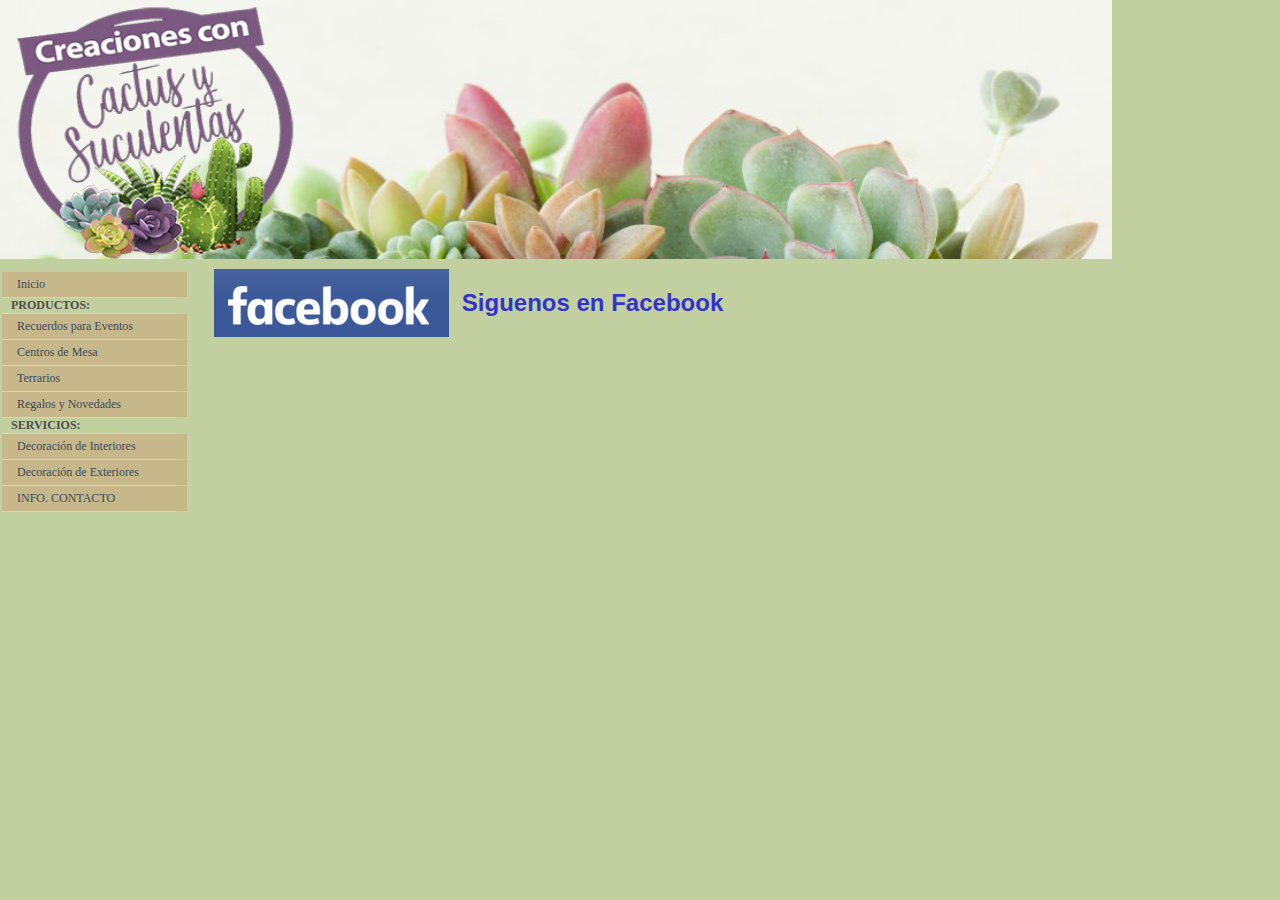
==== contacto.html @ f65383fd "Mi primer empacho con GitHub" ====
<!DOCTYPE html PUBLIC "-//W3C//DTD XHTML 1.0 Transitional//EN" "http://www.w3.org/TR/xhtml1/DTD/xhtml1-transitional.dtd">
<html xmlns="http://www.w3.org/1999/xhtml">
<head>
<meta http-equiv="Content-Type" content="text/html; charset=utf-8" />
<title>informacion de contacto</title>
<link href="css/estilo.css" rel="stylesheet" type="text/css" />
<link href="css/estilopie.css" rel="stylesheet" type="text/css" />
<style type="text/css">
body {
	background-color: #c2d09f;
	font-size: 1px;
}
</style>
<!--[if lte IE 7]>
<style>
.content { margin-right: -1px; } /* this 1px negative margin can be placed on any of the columns in this layout with the same corrective effect. */
ul.nav a { zoom: 1; }  /* the zoom property gives IE the hasLayout trigger it needs to correct extra whiltespace between the links */
</style>
<![endif]-->
</head>

<body>


<div><img src="imagenes/logo-y-suculentas.png" width="1112" height="259" alt="logosuperior" /></div>
<div class="sidebar1">
    <ul class="nav">
      <li><a href="index.html">Inicio </a></li>
      <li>&nbsp;&nbsp;&nbsp;<span style="color: #4D4D4D; font-weight: bold; font-family: 'Palatino Linotype', 'Book Antiqua', Palatino, serif;">PRODUCTOS:</span></li>
      <li><a href="recuerdosparaeventos.html">Recuerdos para Eventos</a></li>
      <li><a href="centrosdemesa.html">Centros de Mesa</a></li>
      <li><a href="terrarios.html">Terrarios</a></li>
      <li><a href="regalosynovedades.html">Regalos y Novedades</a></li>
      <li>&nbsp;&nbsp;&nbsp;<span style="color: #4D4D4D; font-weight: bold; font-family: 'Palatino Linotype', 'Book Antiqua', Palatino, serif;">SERVICIOS:</span></li>
      <li><a href="decoracioninteriores.html">Decoración de Interiores</a></li>
      <li><a href="decoracionexteriores.html">Decoración de Exteriores</a></li>
      <li><a href="contacto.html">INFO. CONTACTO</a></li> 
    </ul>
    <p>&nbsp;</p>
    <!-- end .sidebar1 --></div>


<DIV>
  <!-- <p style="font-size: 1px">&nbsp;</p>
  <p style="font-size: 1px">&nbsp;</p>
  <p class="ENCABEZADO">CONTACTENOS</p>
  <p>&nbsp;</p> -->
  <table width="81%" height="88" border="0" align="right">
    <tr>
      <td width="27%"><a href="https://www.facebook.com/search/top/?q=creaciones%20con%20cactus%20y%20suculentas&amp;epa=SEARCH_BOX"><img src="imagenes/logo facebook.PNG" width="235" height="68" /></a></td>
      <td width="73%" class="estilodecontacto"> Siguenos en Facebook</td>
    </tr>
  </table>
  <p>&nbsp;</p>
  <p>&nbsp;</p>
  <p>&nbsp;</p>
  <p>&nbsp;</p>
</DIV>
</body>
</html>
---- css/estilo.css ----
@charset "utf-8";
body {
	margin: 0;
	padding: 0;
	font-family: cursive;
	font-size: 5px;
	overflow: auto;
	background-color: #C2D09F;
	width: 1112px;
}
.estilodecontacto {
	font-family: "Lucida Sans Unicode", "Lucida Grande", sans-serif;
	font-size: 24px;
	color: #33C;
	font-weight: bold;
	text-indent: 4px;
}


/* ~~ Element/tag selectors ~~ */
ul, ol, dl { /* Due to variations between browsers, it's best practices to zero padding and margin on lists. For consistency, you can either specify the amounts you want here, or on the list items (LI, DT, DD) they contain. Remember that what you do here will cascade to the .nav list unless you write a more specific selector. */
	padding: 0;
	margin: 0;
}
h1, h2, h3, h4, h5, h6, p {
	margin-top: 0;	 /* removing the top margin gets around an issue where margins can escape from their containing div. The remaining bottom margin will hold it away from any elements that follow. */
	padding-right: 5px;
	padding-left: 5px;
	color: #9966FF;
	font-size: 16px;
	font-family: cursive;
}
a img { /* this selector removes the default blue border displayed in some browsers around an image when it is surrounded by a link */
	border: none;
}

/* ~~ Styling for your site's links must remain in this order - including the group of selectors that create the hover effect. ~~ */
a:link {
	color:#414958;
	text-decoration: underline; /* unless you style your links to look extremely unique, it's best to provide underlines for quick visual identification */
}
a:visited {
	color: #4E5869;
	text-decoration: underline;
}
a:hover, a:active, a:focus { /* this group of selectors will give a keyboard navigator the same hover experience as the person using a mouse. */
	text-decoration: none;
}

/* ~~ this container surrounds all other divs giving them their percentage-based width ~~ */
.container {
	eight: 768px;
	/*margin: 0 auto;  the auto value on the sides, coupled with the width, centers the layout. It is not needed if you set the .container's width to 100%. */
	overflow: auto;
	font-family: cursive;
	padding-right: 5px;
	padding-left: 5px;
	color: #4B4B4B;
	font-size: 36;
	float: none;
}

/* ~~ These are the columns for the layout. ~~ 

1) Padding is only placed on the top and/or bottom of the divs. The elements within these divs have padding on their sides. This saves you from any "box model math". Keep in mind, if you add any side padding or border to the div itself, it will be added to the width you define to create the *total* width. You may also choose to remove the padding on the element in the div and place a second div within it with no width and the padding necessary for your design.

2) No margin has been given to the columns since they are all floated. If you must add margin, avoid placing it on the side you're floating toward (for example: a right margin on a div set to float right). Many times, padding can be used instead. For divs where this rule must be broken, you should add a "display:inline" declaration to the div's rule to tame a bug where some versions of Internet Explorer double the margin.

3) Since classes can be used multiple times in a document (and an element can also have multiple classes applied), the columns have been assigned class names instead of IDs. For example, two sidebar divs could be stacked if necessary. These can very easily be changed to IDs if that's your preference, as long as you'll only be using them once per document.

4) If you prefer your nav on the right instead of the left, simply float these columns the opposite direction (all right instead of all left) and they'll render in reverse order. There's no need to move the divs around in the HTML source.

*/
.sidebar1 {
	float: left;
	width: 174px;
	font-family: cursive;
	font-size: 9px;
	font-style: normal;
	height: 600px;
	margin-top: 12px;
	margin-right: 8px;
	margin-bottom: 12px;
	margin-left: 1px;
	padding-right: 8px;
	padding-bottom: 2px;
	padding-left: 1px;
	padding-top: 1px;
}
.content {
	width: 660px;
	float: left;
	margin-top: 13px;
	margin-right: 0px;
	padding: 0px;
	font-family: Verdana, Geneva, sans-serif;
	font-size: 9px;
}
.sidebar2 {
	float: left;
	width: 180px;
	padding-top: 1px;
	padding-right: 0px;
	padding-bottom: 1px;
	padding-left: 0px;
	color: #C0C;
}

/* ~~ This grouped selector gives the lists in the .content area space ~~ */
.content ul, .content ol { 
	padding: 0 15px 15px 40px; /* this padding mirrors the right padding in the headings and paragraph rule above. Padding was placed on the bottom for space between other elements on the lists and on the left to create the indention. These may be adjusted as you wish. */
}

/* ~~ The navigation list styles (can be removed if you choose to use a premade flyout menu like Spry) ~~ */
ul.nav {
	list-style: none; /* this removes the list marker */
	border-top: 0px solid #666; /* this creates the space between the navigation on the content below */
	margin-bottom: 15px;
	font-family: cursive;
	font-size: 12px;
}
ul.nav li {
	font-size: 12px;
	border-bottom: 1px solid #D3D3D3;
	color: #000;
	font-family: cursive;
}
ul.nav a, ul.nav a:visited { /* grouping these selectors makes sure that your links retain their button look even after being visited */
	padding: 5px 5px 5px 15px;
	display: block; /* this gives the link block properties causing it to fill the whole LI containing it. This causes the entire area to react to a mouse click. */
	text-decoration: none;
	width: 165px;
	background-color: #C6B88A;
}
ul.nav a:hover, ul.nav a:active, ul.nav a:focus { /* this changes the background and text color for both mouse and keyboard navigators */
	background-color: #6F7D94;
	color: #FFF;
	font-size: 12px;
	font-family: cursive;
}

/* ~~ miscellaneous float/clear classes ~~ */
.fltrt {  /* this class can be used to float an element right in your page. The floated element must precede the element it should be next to on the page. */
	float: right;
	margin-left: 8px;
}
.fltlft { /* this class can be used to float an element left in your page. The floated element must precede the element it should be next to on the page. */
	float: left;
	margin-right: 8px;
}
.clearfloat { /* this class can be placed on a <br /> or empty div as the final element following the last floated div (within the #container) if the overflow:hidden on the .container is removed */
	clear:both;
	height:0;
	font-size: 1px;
	line-height: 0px;
.titulos {
	font-family: "Courier New", Courier, monospace;
	color: #BB9451;
	text-indent: 25px;
}

}
.ENCABEZADO {
	font-family: Cursive;
	font-size: 24px;
	color: #FFF;
	float: right;
	height: 28px;
	width: 889px;
	font-weight: normal;
	padding-top: 0px;
	padding-right: 2px;
	padding-bottom: 1px;
	padding-left: 4px;
}
.fotos {
	height: 851px;
	width: 891px;
	float: right;
	padding-top: 2px;
	padding-right: 3px;
	padding-bottom: 4px;
	padding-left: 5px;
	text-align: center;
	margin-right: auto;
	margin-left: auto;
	background-image: none;
	background-repeat: repeat;
	border-top-style: none;
	border-right-style: none;
	border-bottom-style: none;
	border-left-style: none;
}
.ENCABEZADO table tr td {
	color: #666;
	background-color: #C0C0C0;
	text-align: center;
}
.container #divmacetas {
	background-color: #C2D09F;
	height: 1600px;
	width: 886px;
	margin-top: 13px;
	float: right;
}
.textoBreve {
	font-size: 14px;
}
.container div .sidebar2 p .textoBreve {
	color: #8D6A3F;
}
.ENCABEZADO .ENCABEZADO {
	font-family: Cursive;
	font-size: 24px;
	color: #000;
	float: right;
	height: 28px;
	width: 889px;
	font-weight: normal;
	padding-top: 0px;
	padding-right: 2px;
	padding-bottom: 1px;
	padding-left: 4px;
	
	
}
---- css/estilopie.css ----
@charset "utf-8";
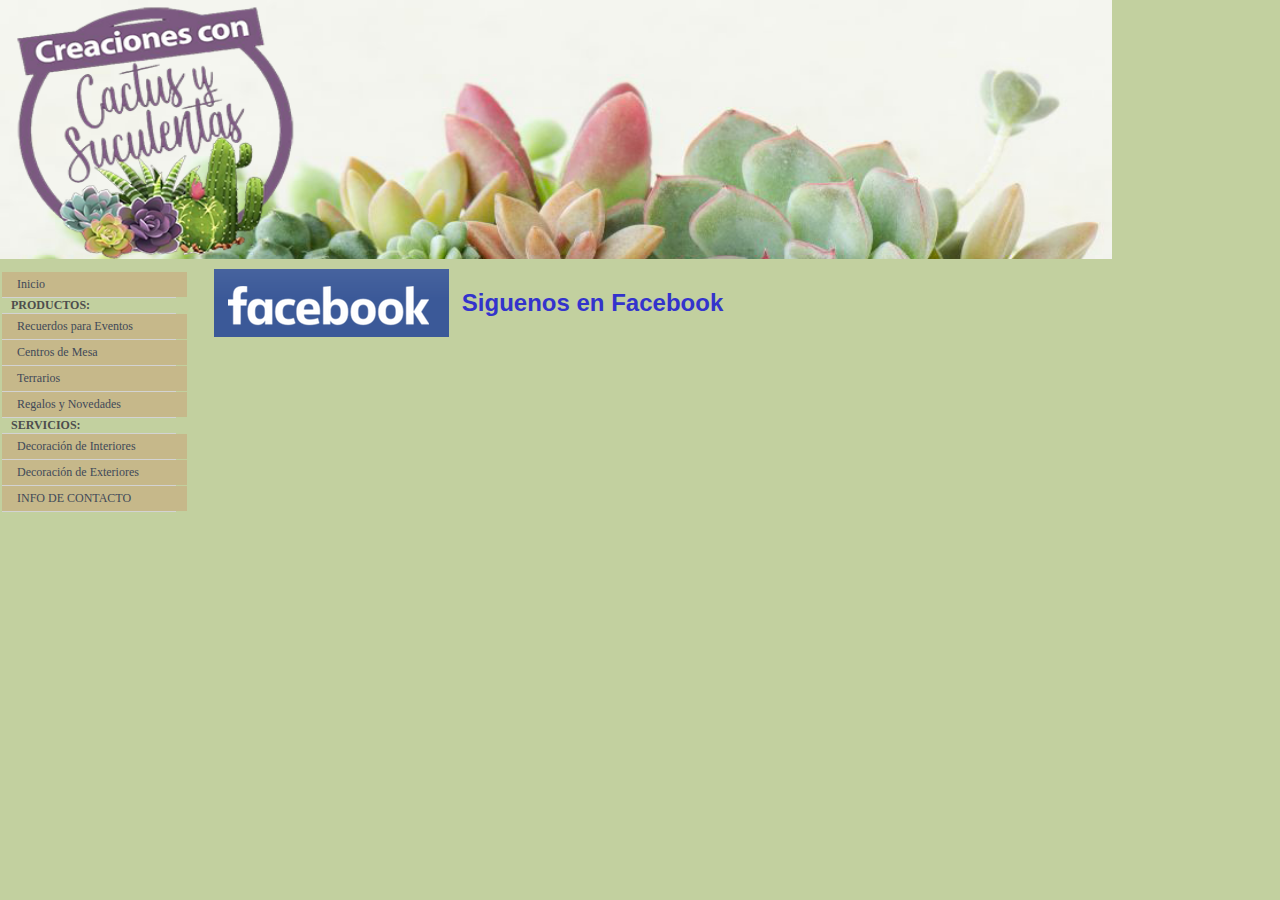
==== commit 34ce5725: "Update contacto.html" ====
--- a/contacto.html
+++ b/contacto.html
@@ -34,7 +34,7 @@
       <li>&nbsp;&nbsp;&nbsp;<span style="color: #4D4D4D; font-weight: bold; font-family: 'Palatino Linotype', 'Book Antiqua', Palatino, serif;">SERVICIOS:</span></li>
       <li><a href="decoracioninteriores.html">Decoración de Interiores</a></li>
       <li><a href="decoracionexteriores.html">Decoración de Exteriores</a></li>
-      <li><a href="contacto.html">INFO. CONTACTO</a></li> 
+      <li><a href="contacto.html">INFO DE CONTACTO</a></li> 
     </ul>
     <p>&nbsp;</p>
     <!-- end .sidebar1 --></div>
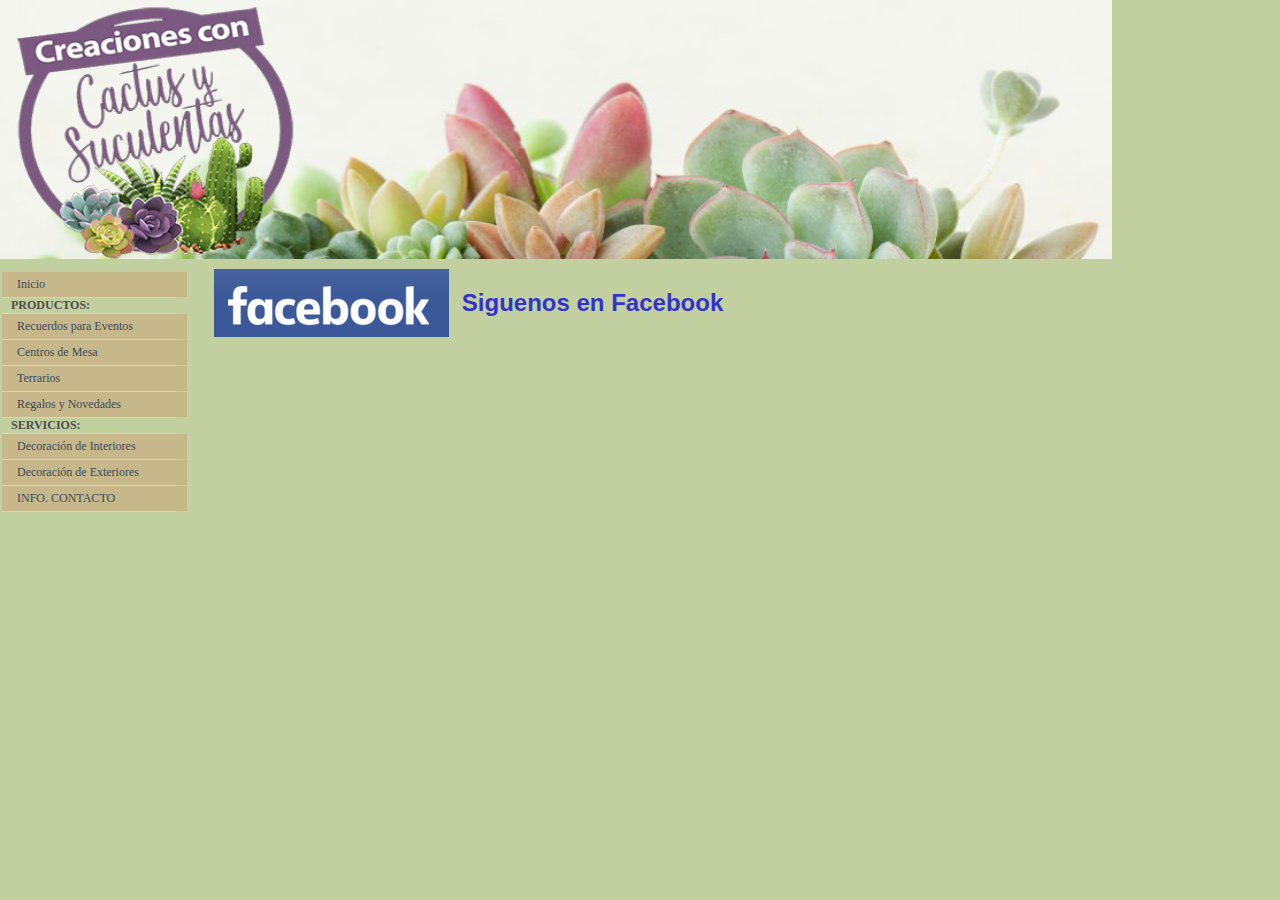
==== commit e44f7d0a: "Update contacto.html" ====
--- a/contacto.html
+++ b/contacto.html
@@ -34,7 +34,7 @@
       <li>&nbsp;&nbsp;&nbsp;<span style="color: #4D4D4D; font-weight: bold; font-family: 'Palatino Linotype', 'Book Antiqua', Palatino, serif;">SERVICIOS:</span></li>
       <li><a href="decoracioninteriores.html">Decoración de Interiores</a></li>
       <li><a href="decoracionexteriores.html">Decoración de Exteriores</a></li>
-      <li><a href="contacto.html">INFO DE CONTACTO</a></li> 
+      <li><a href="contacto.html">INFO. CONTACTO</a></li> 
     </ul>
     <p>&nbsp;</p>
     <!-- end .sidebar1 --></div>
